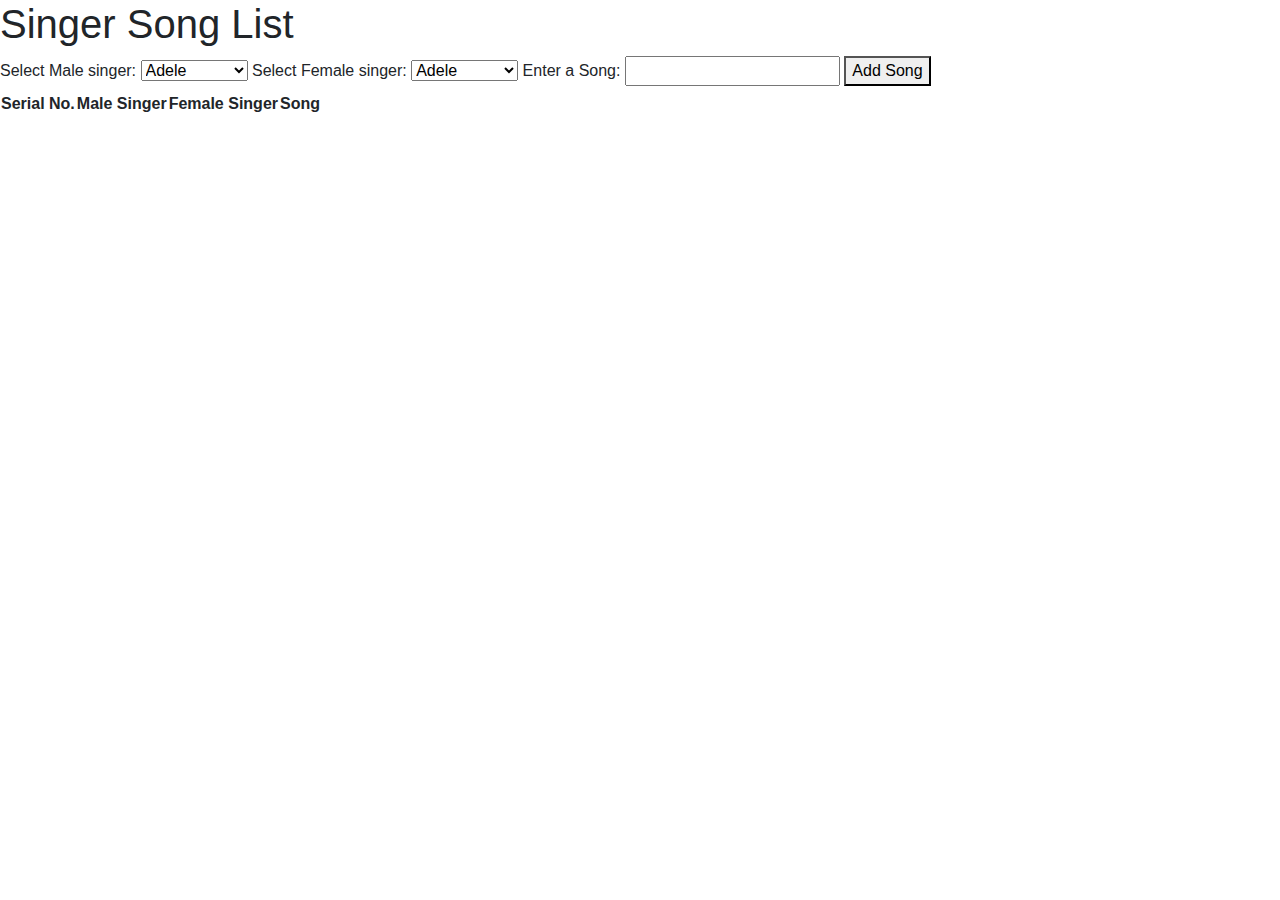
==== index.html @ df5f76aa "extension changed" ====
<!doctype html>
<html>
<head>
  <meta charset="utf-8">
  <meta name="viewport" content="width=device-width, initial-scale=1">
  <link rel="stylesheet" href="https://maxcdn.bootstrapcdn.com/bootstrap/4.0.0/css/bootstrap.min.css">
  <script src="https://ajax.googleapis.com/ajax/libs/jquery/3.3.1/jquery.min.js"></script>
  <script src="https://cdnjs.cloudflare.com/ajax/libs/popper.js/1.12.9/umd/popper.min.js"></script>
  <script src="https://maxcdn.bootstrapcdn.com/bootstrap/4.0.0/js/bootstrap.min.js"></script>
  <link rel = "stylesheet" href = "index.css" type = "text/css">
  
</head>

<body>


<h1>Singer Song List</h1>
	<form>
		<label for="msinger">Select Male singer:</label>
		<select id="msinger">
			<option value="Adele">Adele</option>
			<option value="Ed Sheeran">Ed Sheeran</option>
			<option value="Taylor Swift">Taylor Swift</option>
		</select>
		<label for="fsinger">Select Female singer:</label>
		<select id="fsinger">
			<option value="Adele">Adele</option>
			<option value="Ed Sheeran">Ed Sheeran</option>
			<option value="Taylor Swift">Taylor Swift</option>
		</select>
		<label for="song">Enter a Song:</label>
		<input type="text" id="song">
		<button type="button" onclick="addSong()">Add Song</button>
	</form>
	<table>
		<thead>
			<tr>
				<th>Serial No.</th>
				<th>Male Singer</th>
				<th>Female Singer</th>
				<th>Song</th>
				<th></th>
			</tr>
		</thead>
		<tbody id="songList">
		</tbody>
	</table>
	<script src="index.js"></script>

</body>



</html>
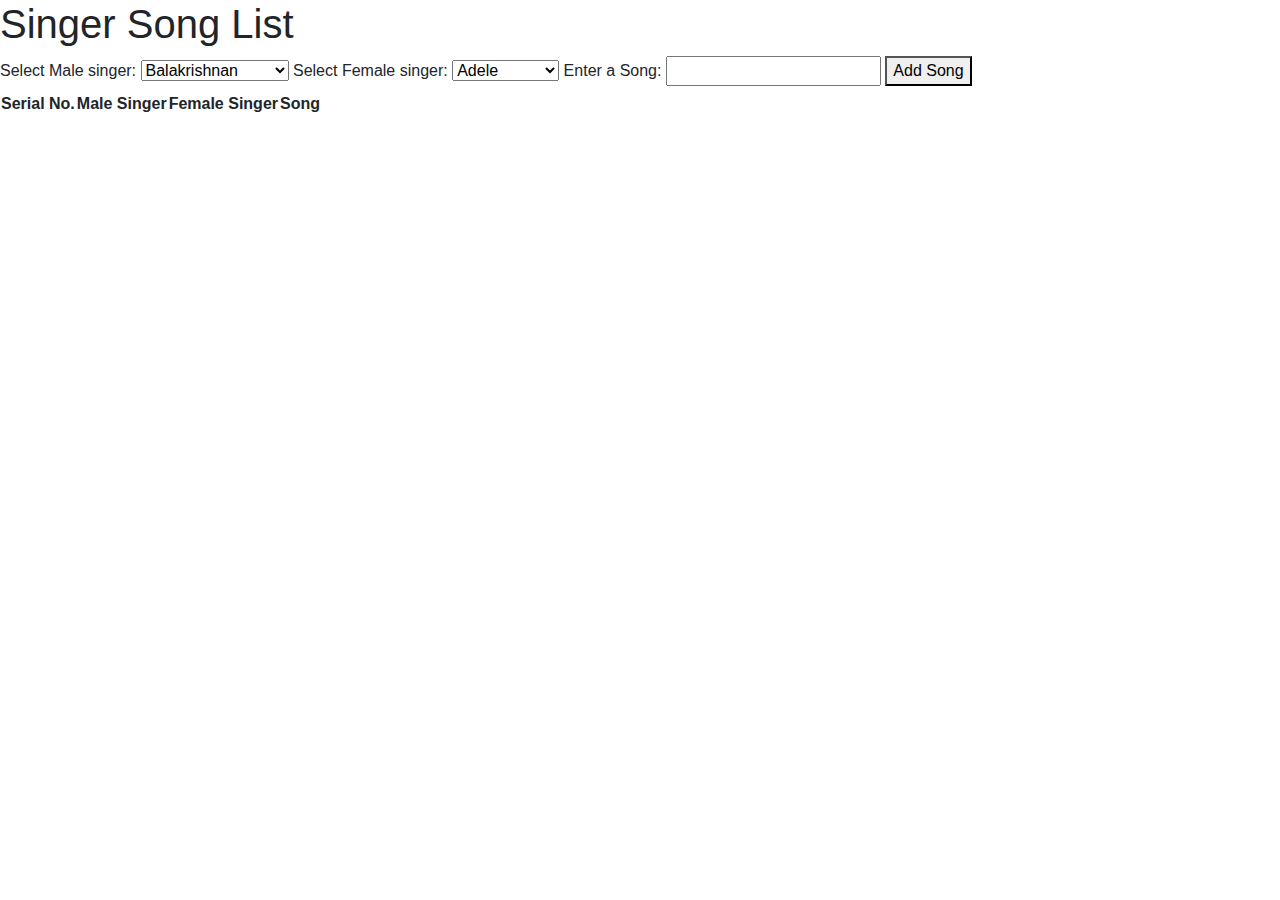
==== commit 41847dbd: "singers added" ====
--- a/index.html
+++ b/index.html
@@ -18,9 +18,46 @@
 	<form>
 		<label for="msinger">Select Male singer:</label>
 		<select id="msinger">
-			<option value="Adele">Adele</option>
-			<option value="Ed Sheeran">Ed Sheeran</option>
-			<option value="Taylor Swift">Taylor Swift</option>
+				<option value="Balakrishnan ">Balakrishnan</option>
+<option value="Chandru ">Chandru</option>
+<option value="Chitra devi ">Chitra devi</option>
+<option value="Don ">Don</option>
+<option value="Dr. Nithi ">Dr. Nithi</option>
+<option value="Dr.prakash ">Dr.prakash</option>
+<option value="Ebenezer ">Ebenezer</option>
+<option value="Gayathri ">Gayathri</option>
+<option value="Gunasekar ">Gunasekar</option>
+<option value="Jeyasri ">Jeyasri</option>
+<option value="Jona poonguzhali ">Jona poonguzhali</option>
+<option value="karpagam ">karpagam</option>
+<option value="Kokila ">Kokila</option>
+<option value="Kovai Vasanthi ">Kovai Vasanthi</option>
+<option value="Magesh ">Magesh</option>
+<option value="Mageshwari ">Mageshwari</option>
+<option value="Manikandan ">Manikandan</option>
+<option value="Nagarajan ">Nagarajan</option>
+<option value="Raam ">Raam</option>
+<option value="Ramesh ">Ramesh</option>
+<option value="Ravi sankar ">Ravi sankar</option>
+<option value="Saha ">Saha</option>
+<option value="Sai venkat ">Sai venkat</option>
+<option value="Shankar ">Shankar</option>
+<option value="Spb veriyan ">Spb veriyan</option>
+<option value="Sree kumar ">Sree kumar</option>
+<option value="Suganthi Nagaraj ">Suganthi Nagaraj</option>
+<option value="sujatha ">sujatha</option>
+<option value="Symphony Raju ">Symphony Raju</option>
+<option value="Vasanthi ">Vasanthi</option>
+<option value="Vasundra ">Vasundra</option>
+<option value="Vidhyadharan ">Vidhyadharan</option>
+<option value="Vijay ">Vijay</option>
+<option value="Vimal ">Vimal</option>
+<option value="Vivekanandan ">Vivekanandan</option>
+<option value="Ilavarasu ">Ilavarasu</option>
+<option value="Aishwarya ">Aishwarya</option>
+<option value="Jeyaraaman ">Jeyaraaman</option>
+<option value="Subramani ">Subramani</option>
+
 		</select>
 		<label for="fsinger">Select Female singer:</label>
 		<select id="fsinger">
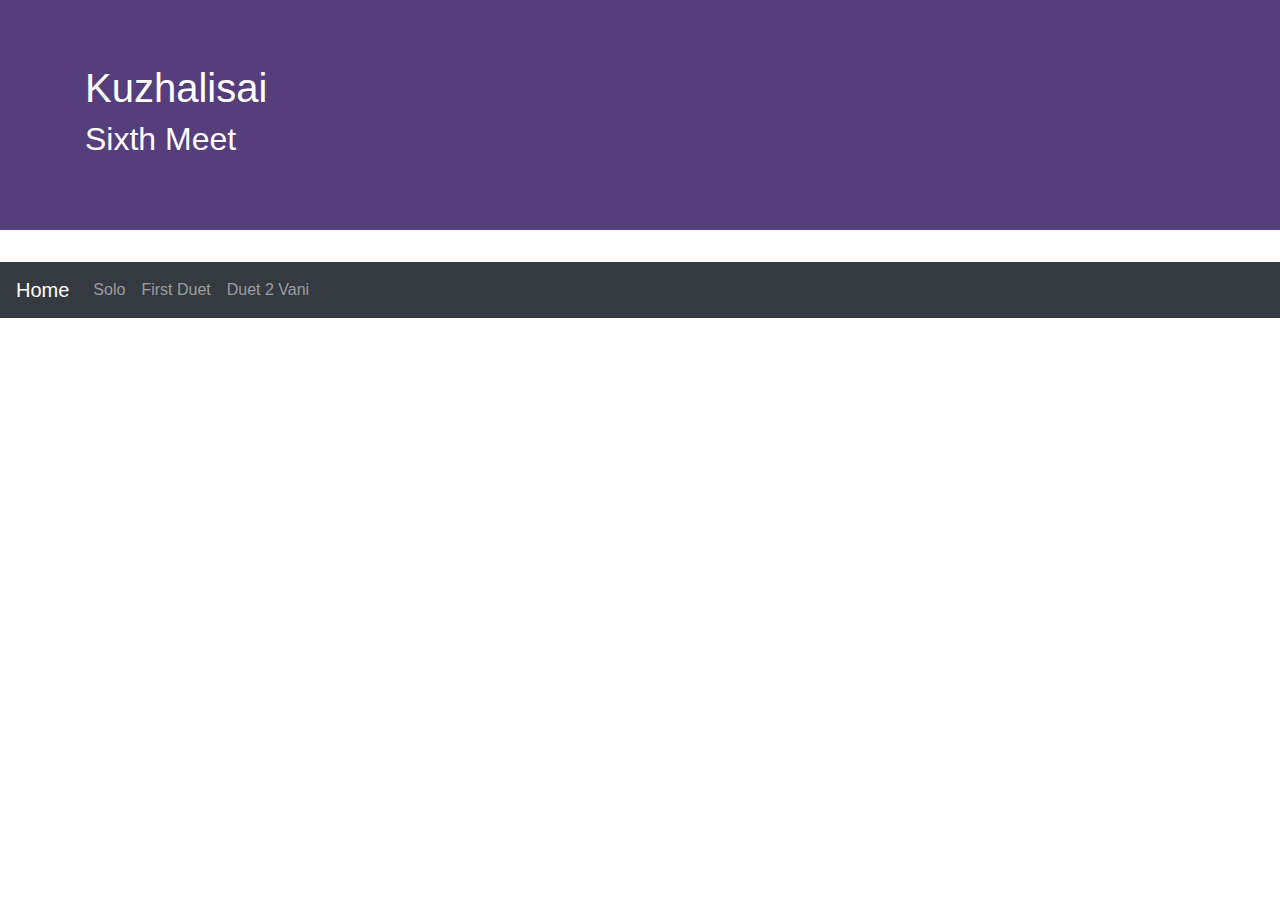
==== commit 215804f1: "Merge branch 'master' of https://github.com/smkaero/kuzhalisai_meet.github.io" ====
--- a/index.html
+++ b/index.html
@@ -10,54 +10,47 @@
   <link rel = "stylesheet" href = "index.css" type = "text/css">
   
 </head>
+<!--title-->
+<div class="jumbotron jumbotron-fluid " id = "jumbo" style = "background-color:#563d7c;">
+<header class = "container">
+<h1 style = "color :white"> Kuzhalisai </h1>  <h2 style = "color :white"> Sixth Meet </h2>
+</header>
+</div>
 
+<!-- nav bar -->
+<nav id = "nave" class="navbar navbar-expand-md bg-dark navbar-dark sticky-top">
+  <a class="navbar-brand" href="index.html">Home</a>
+  <button class="navbar-toggler" type="button" data-toggle="collapse" data-target="#collapsibleNavbar">
+    <span class="navbar-toggler-icon"></span>
+  </button>
+  <div class="collapse navbar-collapse" id="collapsibleNavbar">
+    <ul class="navbar-nav">
+      
+      <li class="nav-item">
+        <a class="nav-link" href="solo.html">Solo</a>
+      </li>
+      <li class="nav-item">
+        <a class="nav-link" href="duet1.html">First Duet</a>
+      </li>
+      <li class="nav-item">
+        <a class="nav-link" href="duet2.html">Duet 2 Vani</a>
+      </li>	    	  
+    </ul>
+  </div>  
+</nav>
+<br>
+
+<script src="index.js"></script>
 <body>
 
-
+<!--
 <h1>Singer Song List</h1>
 	<form>
 		<label for="msinger">Select Male singer:</label>
 		<select id="msinger">
-				<option value="Balakrishnan ">Balakrishnan</option>
-<option value="Chandru ">Chandru</option>
-<option value="Chitra devi ">Chitra devi</option>
-<option value="Don ">Don</option>
-<option value="Dr. Nithi ">Dr. Nithi</option>
-<option value="Dr.prakash ">Dr.prakash</option>
-<option value="Ebenezer ">Ebenezer</option>
-<option value="Gayathri ">Gayathri</option>
-<option value="Gunasekar ">Gunasekar</option>
-<option value="Jeyasri ">Jeyasri</option>
-<option value="Jona poonguzhali ">Jona poonguzhali</option>
-<option value="karpagam ">karpagam</option>
-<option value="Kokila ">Kokila</option>
-<option value="Kovai Vasanthi ">Kovai Vasanthi</option>
-<option value="Magesh ">Magesh</option>
-<option value="Mageshwari ">Mageshwari</option>
-<option value="Manikandan ">Manikandan</option>
-<option value="Nagarajan ">Nagarajan</option>
-<option value="Raam ">Raam</option>
-<option value="Ramesh ">Ramesh</option>
-<option value="Ravi sankar ">Ravi sankar</option>
-<option value="Saha ">Saha</option>
-<option value="Sai venkat ">Sai venkat</option>
-<option value="Shankar ">Shankar</option>
-<option value="Spb veriyan ">Spb veriyan</option>
-<option value="Sree kumar ">Sree kumar</option>
-<option value="Suganthi Nagaraj ">Suganthi Nagaraj</option>
-<option value="sujatha ">sujatha</option>
-<option value="Symphony Raju ">Symphony Raju</option>
-<option value="Vasanthi ">Vasanthi</option>
-<option value="Vasundra ">Vasundra</option>
-<option value="Vidhyadharan ">Vidhyadharan</option>
-<option value="Vijay ">Vijay</option>
-<option value="Vimal ">Vimal</option>
-<option value="Vivekanandan ">Vivekanandan</option>
-<option value="Ilavarasu ">Ilavarasu</option>
-<option value="Aishwarya ">Aishwarya</option>
-<option value="Jeyaraaman ">Jeyaraaman</option>
-<option value="Subramani ">Subramani</option>
-
+			<option value="Adele">Adele</option>
+			<option value="Ed Sheeran">Ed Sheeran</option>
+			<option value="Taylor Swift">Taylor Swift</option>
 		</select>
 		<label for="fsinger">Select Female singer:</label>
 		<select id="fsinger">
@@ -82,7 +75,7 @@
 		<tbody id="songList">
 		</tbody>
 	</table>
-	<script src="index.js"></script>
+	-->
 
 </body>
 
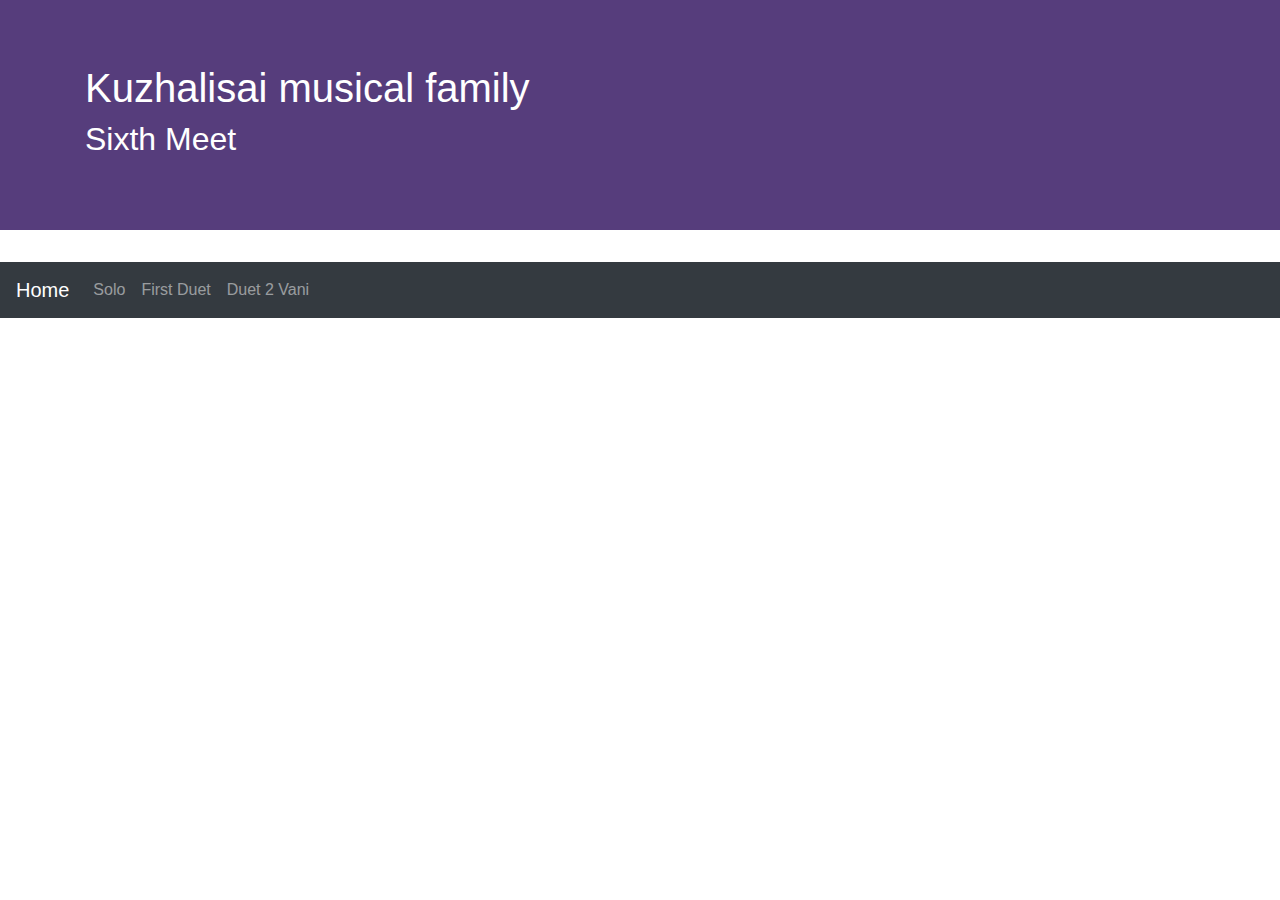
==== commit 1896bee5: "Update index.html" ====
--- a/index.html
+++ b/index.html
@@ -13,7 +13,7 @@
 <!--title-->
 <div class="jumbotron jumbotron-fluid " id = "jumbo" style = "background-color:#563d7c;">
 <header class = "container">
-<h1 style = "color :white"> Kuzhalisai </h1>  <h2 style = "color :white"> Sixth Meet </h2>
+<h1 style = "color :white"> Kuzhalisai musical family </h1>  <h2 style = "color :white"> Sixth Meet </h2>
 </header>
 </div>
 
